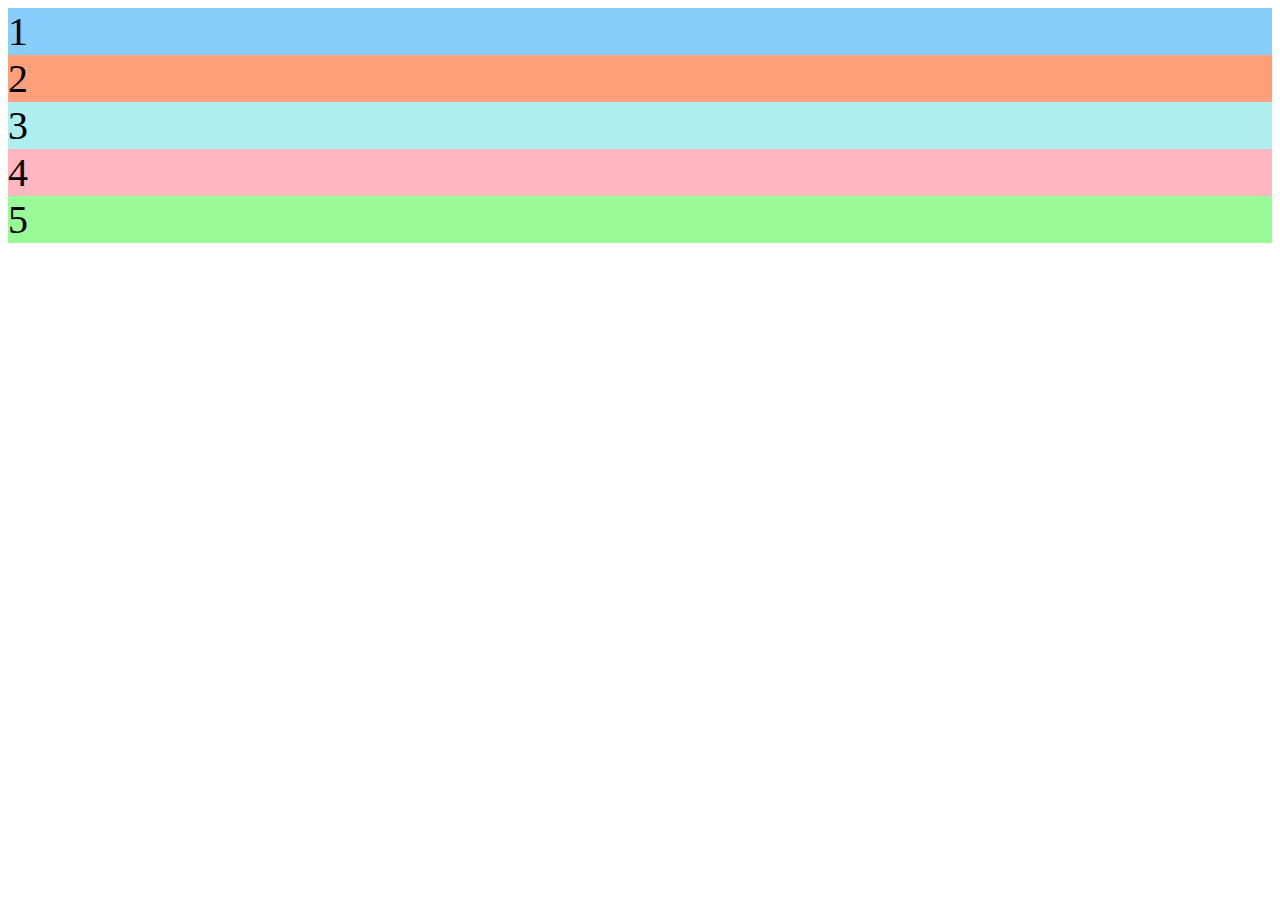
==== grids.html @ d82192fb "Create grid.html and grids.css." ====
<!DOCTYPE html>
<html lang="en">
<head>
	<meta charset="UTF-8">
	<meta name="viewport" content="width=device-width, initial-scale=1.0">
	<meta http-equiv="X-UA-Compatible" content="ie=edge">
	<link rel="stylesheet" href="grids.css">
	<title>Grids</title>
</head>
<body>

	<div class="container">
		<div class="d1">1</div>
		<div class="d2">2</div>
		<div class="d3">3</div>
		<div class="d4">4</div>
		<div class="d5">5</div>
	</div>

</body>
</html>
---- grids.css ----
.container {
	font-size: 40px;
	width: 100%;
	background: LightGray;

	display: grid;
	
}

.d1 {background: LightSkyBlue;}
.d2 {background: LightSalmon;}
.d3 {background: PaleTurquoise;}
.d4 {background: LightPink;}
.d5 {background: PaleGreen;}
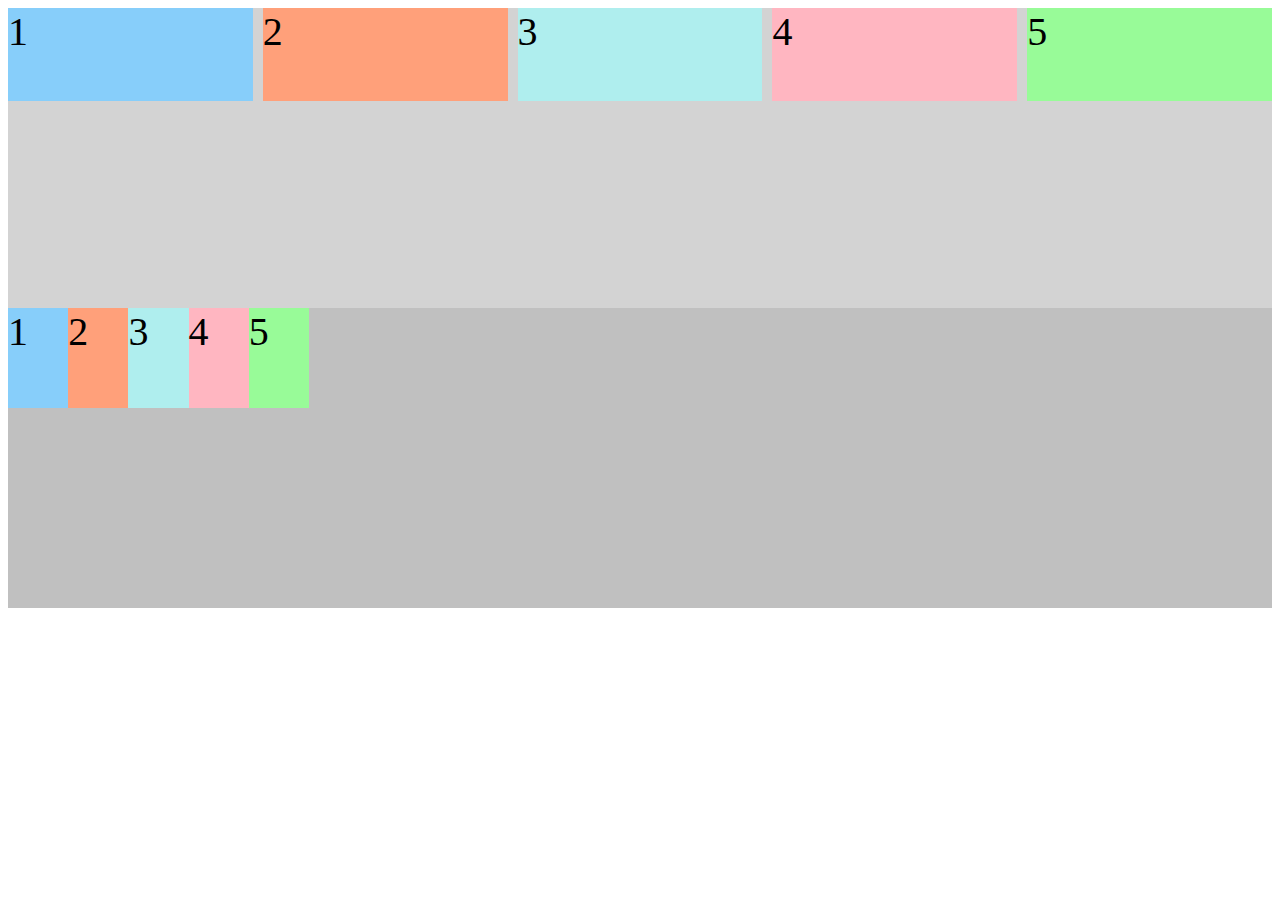
==== commit c803704a: "Demonstrate autofill vs autofit with css grid-template." ====
--- a/grids.html
+++ b/grids.html
@@ -17,5 +17,13 @@
 		<div class="d5">5</div>
 	</div>
 
+	<div class="container2">
+		<div class="d1">1</div>
+		<div class="d2">2</div>
+		<div class="d3">3</div>
+		<div class="d4">4</div>
+		<div class="d5">5</div>
+	</div>
+
 </body>
 </html>
--- a/grids.css
+++ b/grids.css
@@ -1,14 +1,78 @@
+.d1 {
+	background: LightSkyBlue;
+}
+
+.d2 {
+	background: LightSalmon;
+	/* justify-self: center; /* center horizontal within the cell */
+}
+.d3 {
+	background: PaleTurquoise;
+	/* align-self: end; /* align vertically, at the bottom of the cell */
+}
+.d4 {
+	background: LightPink;
+}
+
+.d5 {
+	background: PaleGreen;
+	/* grid-column: 2 / 4; /* take up last two */
+	/* grid-row: 2 / 4; /* take up last two */
+	/* grid-area: 1/1/1/4; Think coordinate system (3,1) & (4,4) */
+}
+
+.container2 {
+	font-size: 40px;
+	min-height: 300px;
+	width: 100%;
+	background: Silver;
+	display: grid;
+	grid-template-rows: repeat(3, 1fr);
+	grid-template-columns: repeat(auto-fill, minmax(60px, 1fr));
+}
+
 .container {
 	font-size: 40px;
+	min-height: 300px;
 	width: 100%;
 	background: LightGray;
+	display: grid;
+	/* grid-template-columns: repeat(3, minmax(90px, 1fr)); */
+	grid-template-rows: repeat(3, 1fr);
+	/* grid-template-columns: repeat(auto-fill, minmax(60px, 1fr)); depending on size of container, more columns */
+	grid-template-columns: repeat(auto-fit, minmax(60px, 1fr));
+	grid-gap: 10px;
+	/* justify-items: center; */
+	/* align-items: end; */
 
-	display: grid;
-	
+	/* . means empty cell */
+	/* grid-template-areas:
+		"header header header"
+		". content content"
+		"footer footer footer"; */
+
+	/* measurement units include %, pixels, ems and fr */
+	/* grid-template-columns: 1fr 1fr 1fr; */
+	/* auto means only as much space as needed by contained element */
+
+	/* grid-template-columns: auto 50px 10% 2fr 1fr; */
+	/* grid-template-columns: 1fr 1fr 1fr; */
+	/* grid-template-columns: 1fr 100px 2fr;
+	grid-template-rows: 50px 50px; */
+
+	/* creating gaps - first number is row, second is column*/
+	/* grid-column-gap: 20px;
+	grid-row-gap: 5px; */
+	/* grid-gap: 5px 20px; */
+
+	/* Grid layout for a 3x3
+		 1 2 3 4
+		 2
+		 3
+		 4
+
+		 Taking up two columns : 1 3
+		 grid-column
+	*/
+
 }
-
-.d1 {background: LightSkyBlue;}
-.d2 {background: LightSalmon;}
-.d3 {background: PaleTurquoise;}
-.d4 {background: LightPink;}
-.d5 {background: PaleGreen;}
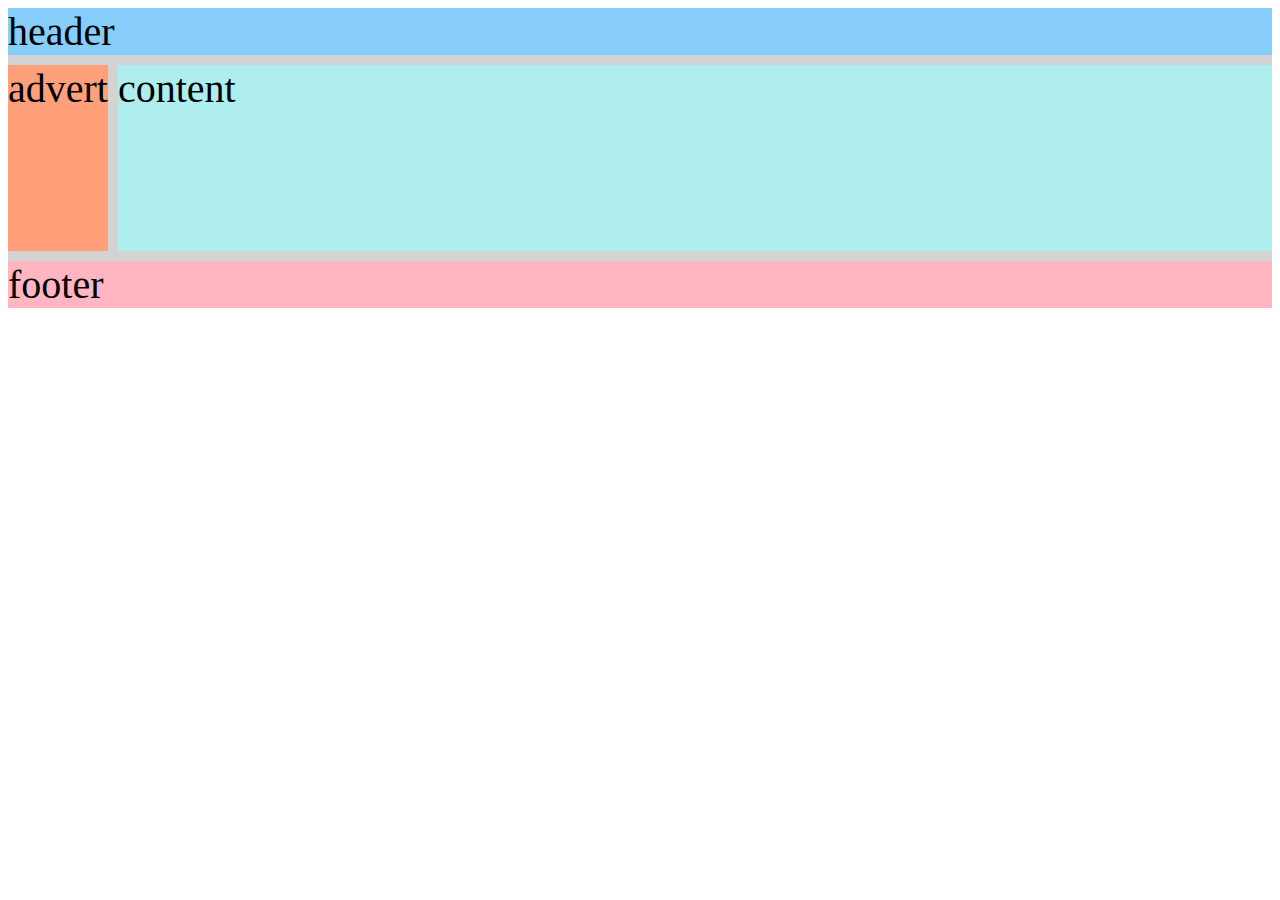
==== commit 7b0e0437: "Use media queries to change grid-template-columns layout." ====
--- a/grids.html
+++ b/grids.html
@@ -10,20 +10,12 @@
 <body>
 
 	<div class="container">
-		<div class="d1">1</div>
-		<div class="d2">2</div>
-		<div class="d3">3</div>
-		<div class="d4">4</div>
-		<div class="d5">5</div>
+		<div class="d1">header</div>
+		<div class="d2">advert</div>
+		<div class="d3">content</div>
+		<div class="d4">footer</div>
 	</div>
 
-	<div class="container2">
-		<div class="d1">1</div>
-		<div class="d2">2</div>
-		<div class="d3">3</div>
-		<div class="d4">4</div>
-		<div class="d5">5</div>
-	</div>
 
 </body>
 </html>
--- a/grids.css
+++ b/grids.css
@@ -1,34 +1,23 @@
 .d1 {
 	background: LightSkyBlue;
+	grid-area: header;
 }
 
 .d2 {
 	background: LightSalmon;
-	/* justify-self: center; /* center horizontal within the cell */
+	grid-area: advert;
 }
 .d3 {
 	background: PaleTurquoise;
-	/* align-self: end; /* align vertically, at the bottom of the cell */
+	grid-area: content;
 }
 .d4 {
 	background: LightPink;
+	grid-area: footer;
 }
 
 .d5 {
 	background: PaleGreen;
-	/* grid-column: 2 / 4; /* take up last two */
-	/* grid-row: 2 / 4; /* take up last two */
-	/* grid-area: 1/1/1/4; Think coordinate system (3,1) & (4,4) */
-}
-
-.container2 {
-	font-size: 40px;
-	min-height: 300px;
-	width: 100%;
-	background: Silver;
-	display: grid;
-	grid-template-rows: repeat(3, 1fr);
-	grid-template-columns: repeat(auto-fill, minmax(60px, 1fr));
 }
 
 .container {
@@ -37,42 +26,33 @@
 	width: 100%;
 	background: LightGray;
 	display: grid;
-	/* grid-template-columns: repeat(3, minmax(90px, 1fr)); */
-	grid-template-rows: repeat(3, 1fr);
-	/* grid-template-columns: repeat(auto-fill, minmax(60px, 1fr)); depending on size of container, more columns */
-	grid-template-columns: repeat(auto-fit, minmax(60px, 1fr));
+	grid-template-columns: 1fr;
+	grid-template-rows: 50px auto 1fr auto;
 	grid-gap: 10px;
-	/* justify-items: center; */
-	/* align-items: end; */
+	grid-template-areas:
+		"header"
+		"advert"
+		"content"
+		"footer";
+}
 
-	/* . means empty cell */
-	/* grid-template-areas:
-		"header header header"
-		". content content"
-		"footer footer footer"; */
+/* MEDIA QUERY USED TO RECONFIGURE GRID AREA LAYOUT */
+@media (min-width: 500px) {
+	.container {
+		grid-template-columns: auto 1fr;
+		grid-template-rows: auto 1fr auto;
+		grid-template-areas:
+			"advert header"
+			"advert content"
+			"advert footer"
+	}
+}
 
-	/* measurement units include %, pixels, ems and fr */
-	/* grid-template-columns: 1fr 1fr 1fr; */
-	/* auto means only as much space as needed by contained element */
-
-	/* grid-template-columns: auto 50px 10% 2fr 1fr; */
-	/* grid-template-columns: 1fr 1fr 1fr; */
-	/* grid-template-columns: 1fr 100px 2fr;
-	grid-template-rows: 50px 50px; */
-
-	/* creating gaps - first number is row, second is column*/
-	/* grid-column-gap: 20px;
-	grid-row-gap: 5px; */
-	/* grid-gap: 5px 20px; */
-
-	/* Grid layout for a 3x3
-		 1 2 3 4
-		 2
-		 3
-		 4
-
-		 Taking up two columns : 1 3
-		 grid-column
-	*/
-
+@media (min-width: 600px) {
+	.container {
+		grid-template-areas:
+			"header header"
+			"advert content"
+			"footer footer"
+	}
 }
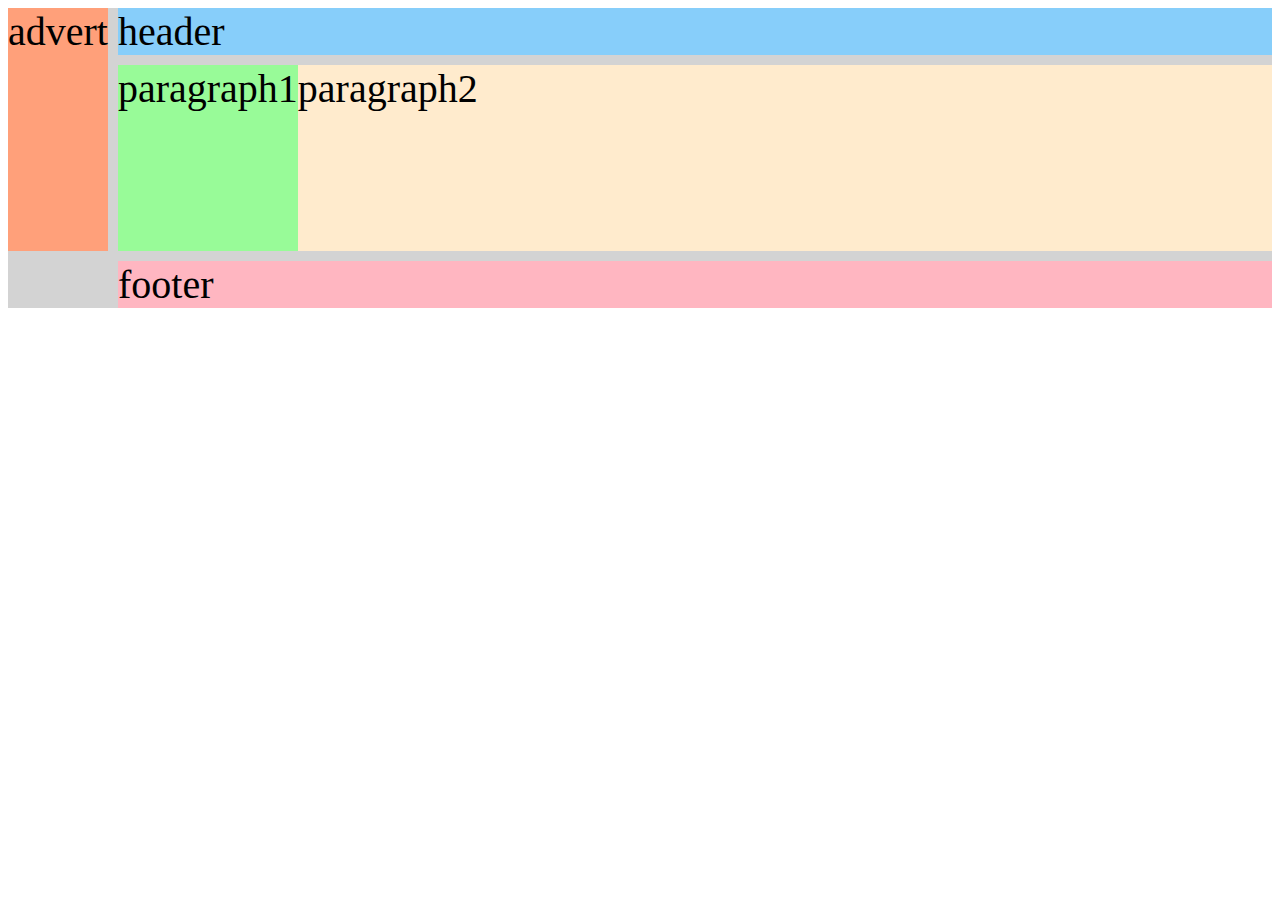
==== commit 9344dd4a: "Demonstrate nested grids with grid-template." ====
--- a/grids.html
+++ b/grids.html
@@ -12,7 +12,10 @@
 	<div class="container">
 		<div class="d1">header</div>
 		<div class="d2">advert</div>
-		<div class="d3">content</div>
+		<div class="d3">
+			<div class="itemOne">paragraph1</div>
+			<div class="itemTwo">paragraph2</div>
+		</div>
 		<div class="d4">footer</div>
 	</div>
 
--- a/grids.css
+++ b/grids.css
@@ -10,7 +10,10 @@
 .d3 {
 	background: PaleTurquoise;
 	grid-area: content;
+	display: grid;
+	grid-template-columns: auto 1fr;
 }
+
 .d4 {
 	background: LightPink;
 	grid-area: footer;
@@ -20,39 +23,26 @@
 	background: PaleGreen;
 }
 
+.itemOne {
+	background: PaleGreen;
+}
+
+.itemTwo {
+	background: BlanchedAlmond;
+}
+
 .container {
 	font-size: 40px;
 	min-height: 300px;
 	width: 100%;
 	background: LightGray;
 	display: grid;
-	grid-template-columns: 1fr;
-	grid-template-rows: 50px auto 1fr auto;
+	grid-template-columns: auto 1fr;
+	grid-template-rows: auto 1fr auto;
 	grid-gap: 10px;
+
 	grid-template-areas:
-		"header"
-		"advert"
-		"content"
-		"footer";
+		"advert header"
+		"advert content"
+		"advent footer"
 }
-
-/* MEDIA QUERY USED TO RECONFIGURE GRID AREA LAYOUT */
-@media (min-width: 500px) {
-	.container {
-		grid-template-columns: auto 1fr;
-		grid-template-rows: auto 1fr auto;
-		grid-template-areas:
-			"advert header"
-			"advert content"
-			"advert footer"
-	}
-}
-
-@media (min-width: 600px) {
-	.container {
-		grid-template-areas:
-			"header header"
-			"advert content"
-			"footer footer"
-	}
-}
